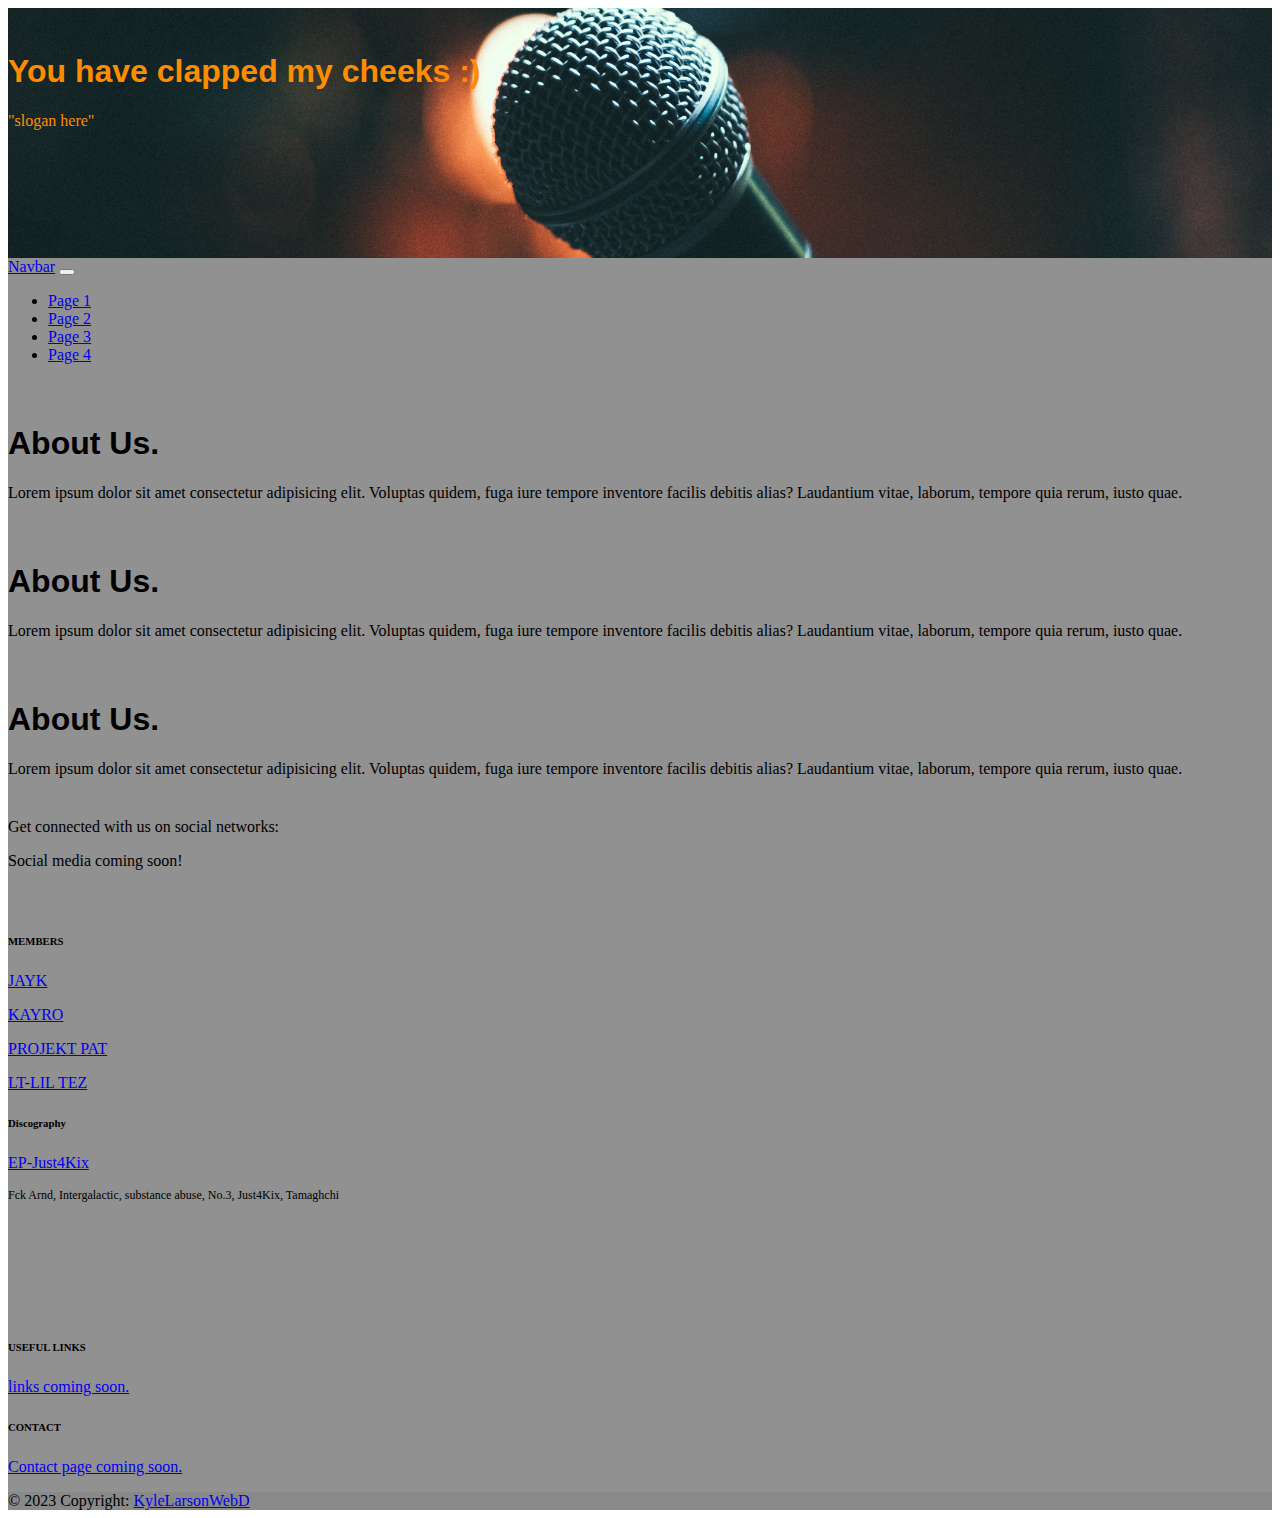
==== pageone.html @ 5735f9b4 "Add files via upload" ====
<!doctype html>
<html lang="en">

<head>
  <meta charset="utf-8">
  <meta name="viewport" content="width=device-width, initial-scale=1">

  <link href="https://cdn.jsdelivr.net/npm/bootstrap@5.0.2/dist/css/bootstrap.min.css" rel="stylesheet"
    integrity="sha384-EVSTQN3/azprG1Anm3QDgpJLIm9Nao0Yz1ztcQTwFspd3yD65VohhpuuCOmLASjC" crossorigin="anonymous">
  <link rel="stylesheet" href="style/style.css">

  <title></title>
</head>

<body>
<!--top-->


<div class="jumbotron jumbotron-fluid" style="background-image: url(photos/bogomil-mihaylov-ekHSHvgr27k-unsplash.jpg);
background-position: center;
background-size:auto;
height: 250px;
background-size: cover; 
background-position: center">
  <div class="container">
    <h1 class="display-4" style="color: darkorange;">You have clapped my cheeks :)</h1>
    <p class="lead" style="color: darkorange;">"slogan here"</p>
  </div>
</div>

<div class="content1">

    <!--navbar-->
  <nav class="navbar navbar-expand-lg navbar-light bg-light" style="background-color: rgb(145, 145, 145)">
    <div class="container-fluid">
      <a class="navbar-brand" href="#">Navbar</a>
      <button class="navbar-toggler" type="button" data-bs-toggle="collapse" data-bs-target="#navbarNav" aria-controls="navbarNav" aria-expanded="false" aria-label="Toggle navigation">
        <span class="navbar-toggler-icon"></span>
      </button>
      <div class="collapse navbar-collapse" id="navbarNav">
        <ul class="navbar-nav">
          <li class="nav-item">
            <a class="nav-link active" aria-current="page" href="#">Page 1</a>
          </li>
          <li class="nav-item">
            <a class="nav-link active" aria-current="page" href="#">Page 2</a>
          </li>
          <li class="nav-item">
            <a class="nav-link active" aria-current="page" href="#">Page 3</a>
          </li>
          <li class="nav-item">
            <a class="nav-link active" aria-current="page" href="#">Page 4</a>
          </li>
        </ul>
      </div>
    </div>
  </nav>

    <!--about us-->
    <div class="container">
      <div class="row">
        <div class="col">
          <h1>About Us.</h1>
          <p>Lorem ipsum dolor sit amet consectetur adipisicing elit. Voluptas quidem, fuga iure tempore inventore
            facilis debitis alias? Laudantium vitae, laborum, tempore quia rerum, iusto quae.</p>
        </div>
      </div>
    </div>

    <div class="container">
      <div class="row">
        <div class="col">
          <h1>About Us.</h1>
          <p>Lorem ipsum dolor sit amet consectetur adipisicing elit. Voluptas quidem, fuga iure tempore inventore
            facilis debitis alias? Laudantium vitae, laborum, tempore quia rerum, iusto quae.</p>
        </div>
      </div>
    </div>

    <div class="container">
      <div class="row">
        <div class="col">
          <h1>About Us.</h1>
          <p>Lorem ipsum dolor sit amet consectetur adipisicing elit. Voluptas quidem, fuga iure tempore inventore
            facilis debitis alias? Laudantium vitae, laborum, tempore quia rerum, iusto quae.</p>
        </div>
      </div>
    </div>

    <!-- Footer -->
    <div class="container">
      <footer class="text-center text-lg-start bg-light text-muted">
        <!-- Section: Social media -->
        <section class="d-flex justify-content-center justify-content-lg-between p-4 border-bottom">
          <!-- Left -->
          <div class="me-5 d-none d-lg-block">
            <span>Get connected with us on social networks:</span>
            <p>Social media coming soon!</p>
          </div>
          <!-- Left -->

          <!-- Right -->
          <div>
            <a href="" class="me-4 text-reset">
              <i class="fab fa-facebook-f"></i>
            </a>
            <a href="" class="me-4 text-reset">
              <i class="fab fa-twitter"></i>
            </a>
            <a href="" class="me-4 text-reset">
              <i class="fab fa-google"></i>
            </a>
            <a href="" class="me-4 text-reset">
              <i class="fab fa-instagram"></i>
            </a>
            <a href="" class="me-4 text-reset">
              <i class="fab fa-linkedin"></i>
            </a>
            <a href="" class="me-4 text-reset">
              <i class="fab fa-github"></i>
            </a>
          </div>
          <!-- Right -->
        </section>
        <!-- Section: Social media -->

        <!-- Section: Links  -->
        <section class="">
          <div class="container text-center text-md-start mt-5">
            <!-- Grid row -->
            <div class="row mt-3">
              <!-- Grid column -->
              <div class="col-md-2 col-lg-2 col-xl-2 mx-auto mb-4">
                <!-- Links -->
                <h6 class="text-uppercase fw-bold mb-4">
                  MEMBERS
                </h6>
                <p>
                  <a href="#!" class="text-reset">JAYK</a>
                </p>
                <p>
                  <a href="#!" class="text-reset">KAYRO</a>
                </p>
                <p>
                  <a href="#!" class="text-reset">PROJEKT PAT</a>
                </p>
                <p>
                  <a href="#!" class="text-reset">LT-LIL TEZ</a>
                </p>
              </div>
              <!-- Grid column -->

              <!-- Grid column -->
              <div class="col-md-2 col-lg-2 col-xl-2 mx-auto mb-4">
                <!-- Links -->
                <h6 class="text-uppercase fw-bold mb-4">
                  Discography
                </h6>
                <p>
                  <a href="#!" class="text-reset">EP-Just4Kix</a>
                </p>
                <p style="font-size: 12px;">Fck Arnd, Intergalactic, substance abuse, No.3, Just4Kix, Tamaghchi</p><br>
                <p style="font-size: 10px;"></p><br>
                <p style="font-size: 10px;"></p><br>
                <p style="font-size: 10px;"></p><br>
                
              </div>
              <!-- Grid column -->

              <!-- Grid column -->
              <div class="col-md-2 col-lg-2 col-xl-2 mx-auto mb-4">
                <!-- Links -->
                <h6 class="text-uppercase fw-bold mb-4">
                  USEFUL LINKS
                </h6>
                <p>
                  <a href="#!" class="text-reset">links coming soon.</a>
                </p>
                <p>
                  <a href="#!" class="text-reset"></a>
                </p>
                <p>
                  <a href="#!" class="text-reset"></a>
                </p>
                <p>
                  <a href="#!" class="text-reset"></a>
                </p>
              </div>
              <!-- Grid column -->

              <!-- Grid column -->
              <div class="col-md-2 col-lg-2 col-xl-2 mx-auto mb-4">
                <!-- Links -->
                <h6 class="text-uppercase fw-bold mb-4">
                  CONTACT
                </h6>
                <p>
                  <a href="#!" class="text-reset">Contact page coming soon.</a>
                </p>
                <p>
                  <a href="#!" class="text-reset"></a>
                </p>
                <p>
                  <a href="#!" class="text-reset"></a>
                </p>
                <p>
                  <a href="#!" class="text-reset"></a>
                </p>
              </div>
              <!-- Grid column -->

        <!-- Copyright -->
        <div class="text-center p-4" style="background-color: rgba(0, 0, 0, 0.05);">
          © 2023 Copyright:
          <a class="text-reset fw-bold" href="https://kaylarswebd.github.io/keenlanguagewebsite/">KyleLarsonWebD</a>
        </div>
      </footer>

    </div>
</div>
    <!-- Optional JavaScript; choose one of the two! -->
    <!-- Option 1: Bootstrap Bundle with Popper -->
    <script src="https://cdn.jsdelivr.net/npm/bootstrap@5.0.2/dist/js/bootstrap.bundle.min.js"
      integrity="sha384-MrcW6ZMFYlzcLA8Nl+NtUVF0sA7MsXsP1UyJoMp4YLEuNSfAP+JcXn/tWtIaxVXM" crossorigin="anonymous">
    </script>
</body>
</html>
---- style/style.css ----
.content1 {
  background-color: #919191;
}

.container {
  padding-top: 24px;
}

.container h1 {
  font-family: 'Golos Text', sans-serif;
}
/*# sourceMappingURL=style.css.map */
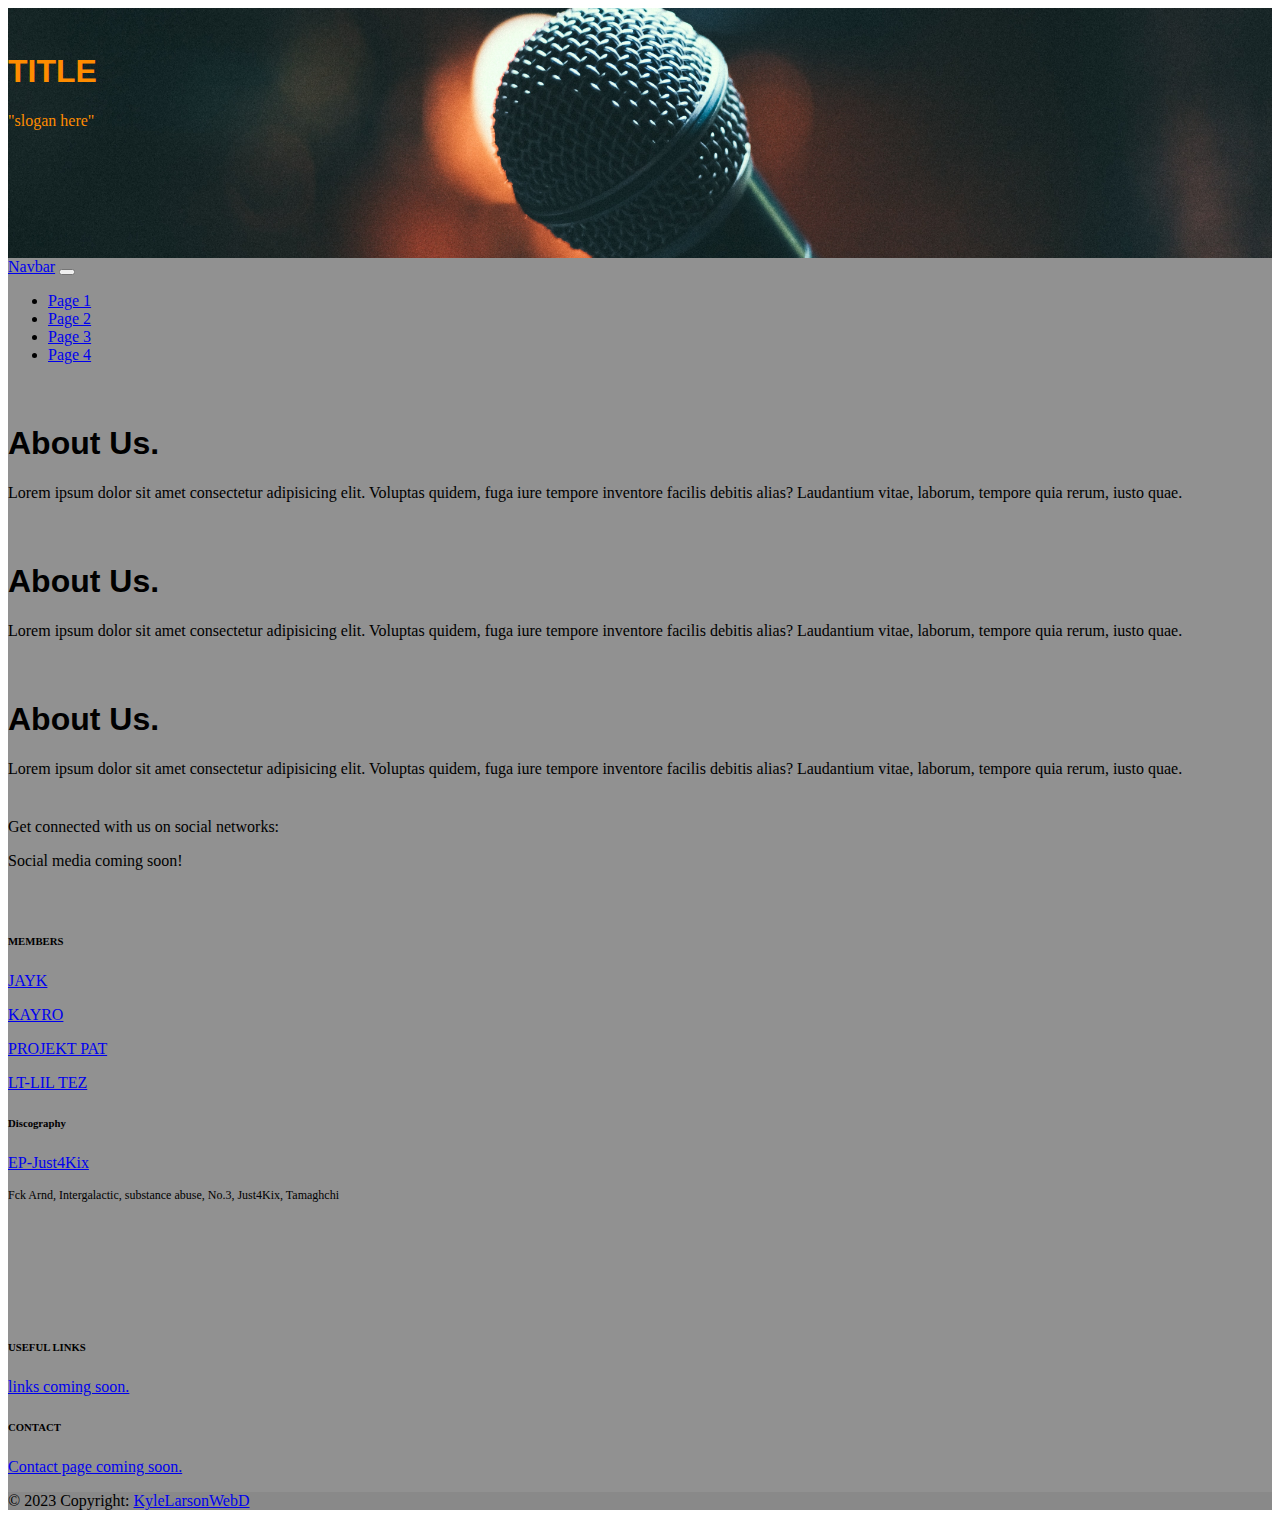
==== commit efe84e2d: "Add files via upload" ====
--- a/pageone.html
+++ b/pageone.html
@@ -23,7 +23,7 @@
 background-size: cover; 
 background-position: center">
   <div class="container">
-    <h1 class="display-4" style="color: darkorange;">You have clapped my cheeks :)</h1>
+    <h1 class="display-4" style="color: darkorange;">TITLE</h1>
     <p class="lead" style="color: darkorange;">"slogan here"</p>
   </div>
 </div>
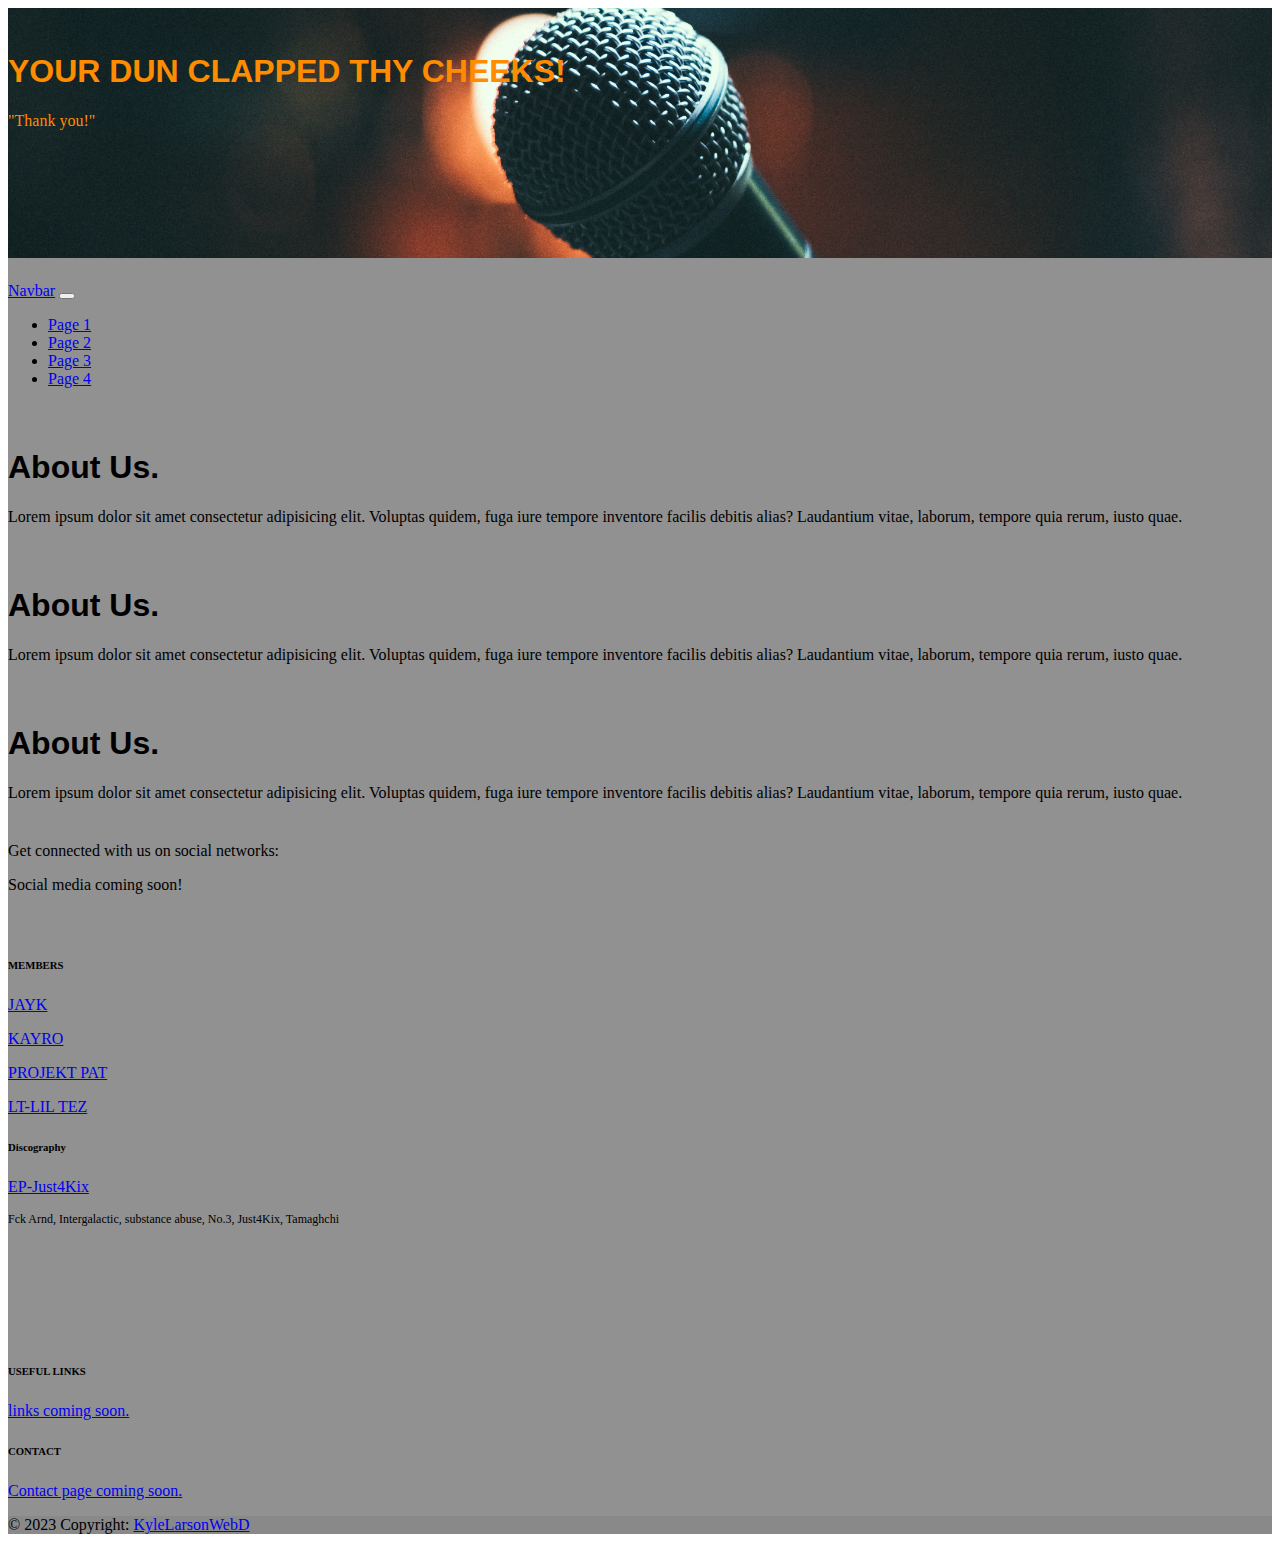
==== commit bfc3527d: "Add files via upload" ====
--- a/pageone.html
+++ b/pageone.html
@@ -23,14 +23,15 @@
 background-size: cover; 
 background-position: center">
   <div class="container">
-    <h1 class="display-4" style="color: darkorange;">TITLE</h1>
-    <p class="lead" style="color: darkorange;">"slogan here"</p>
+    <h1 class="display-4" style="color: darkorange;">YOUR DUN CLAPPED THY CHEEKS!</h1>
+    <p class="lead" style="color: darkorange;">"Thank you!"</p>
   </div>
 </div>
 
 <div class="content1">
 
     <!--navbar-->
+    <div class="container">
   <nav class="navbar navbar-expand-lg navbar-light bg-light" style="background-color: rgb(145, 145, 145)">
     <div class="container-fluid">
       <a class="navbar-brand" href="#">Navbar</a>
@@ -55,7 +56,9 @@
       </div>
     </div>
   </nav>
-
+</div>
+
+<div class="aboutus" id="aboutus">
     <!--about us-->
     <div class="container">
       <div class="row">
@@ -86,6 +89,7 @@
         </div>
       </div>
     </div>
+</div>
 
     <!-- Footer -->
     <div class="container">
